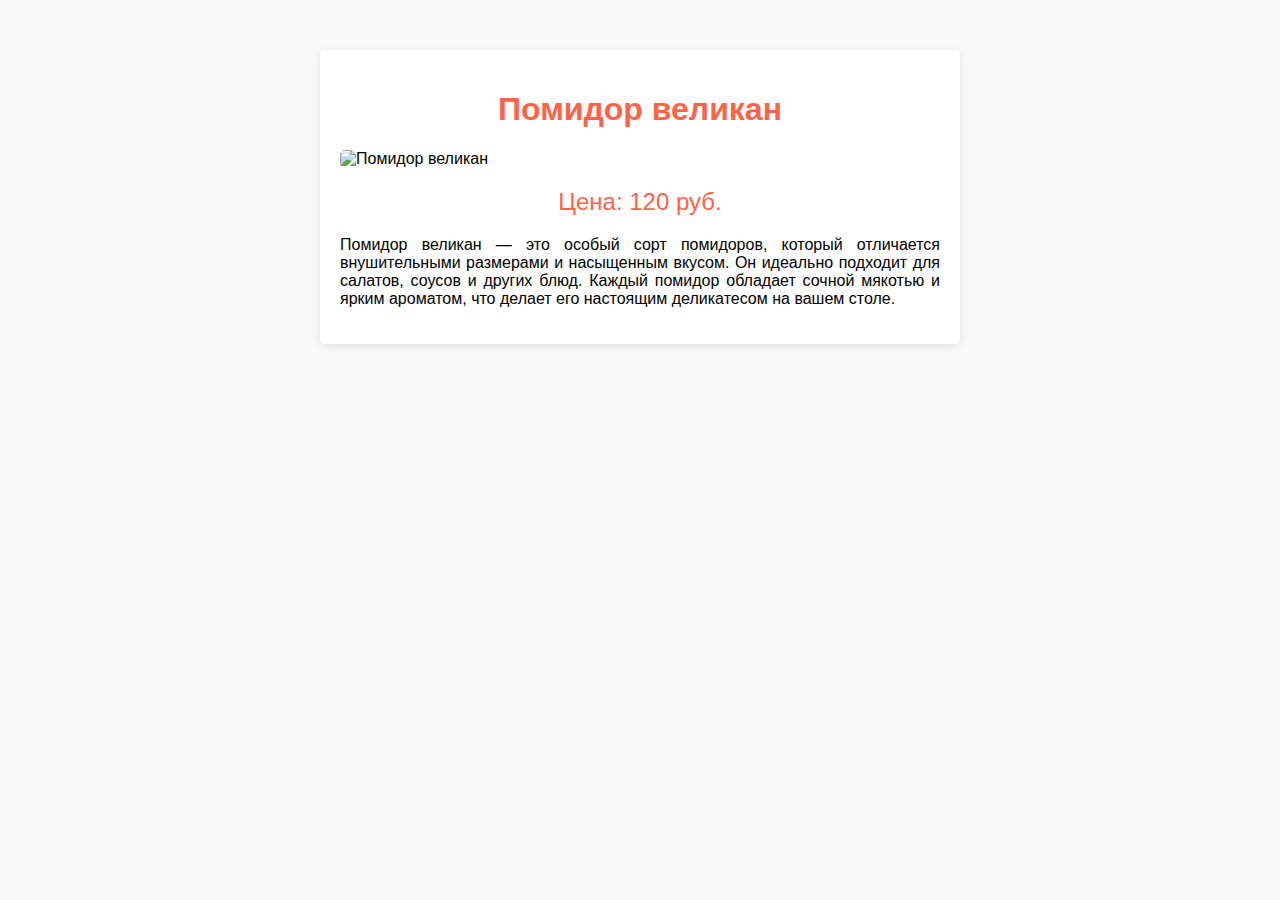
==== index2.html @ 1ab6fa62 "Create index2.html" ====
<!DOCTYPE html>
<html lang="ru">
<head>
    <meta charset="UTF-8">
    <meta name="viewport" content="width=device-width, initial-scale=1.0">
    <title>Помидор великан</title>
    <style>
        body {
            font-family: Arial, sans-serif;
            background-color: #f9f9f9;
            margin: 0;
            padding: 0;
        }
        .container {
            max-width: 600px;
            margin: 50px auto;
            padding: 20px;
            background-color: white;
            border-radius: 5px;
            box-shadow: 0 2px 10px rgba(0, 0, 0, 0.1);
        }
        h1 {
            text-align: center;
            color: #ff6347;
        }
        img {
            width: 100%;
            border-radius: 5px;
        }
        .price {
            font-size: 24px;
            color: #ff6347;
            text-align: center;
            margin: 20px 0;
        }
        .description {
            text-align: justify;
        }
    </style>
</head>
<body>

<div class="container">
    <h1>Помидор великан</h1>
    <img src="https://via.placeholder.com/600x400?text=Помидор+Великан" alt="Помидор великан">
    <div class="price">Цена: 120 руб.</div>
    <div class="description">
        <p>Помидор великан — это особый сорт помидоров, который отличается внушительными размерами и насыщенным вкусом. Он идеально подходит для салатов, соусов и других блюд. Каждый помидор обладает сочной мякотью и ярким ароматом, что делает его настоящим деликатесом на вашем столе.</p>
    </div>
</div>

</body>
</html>
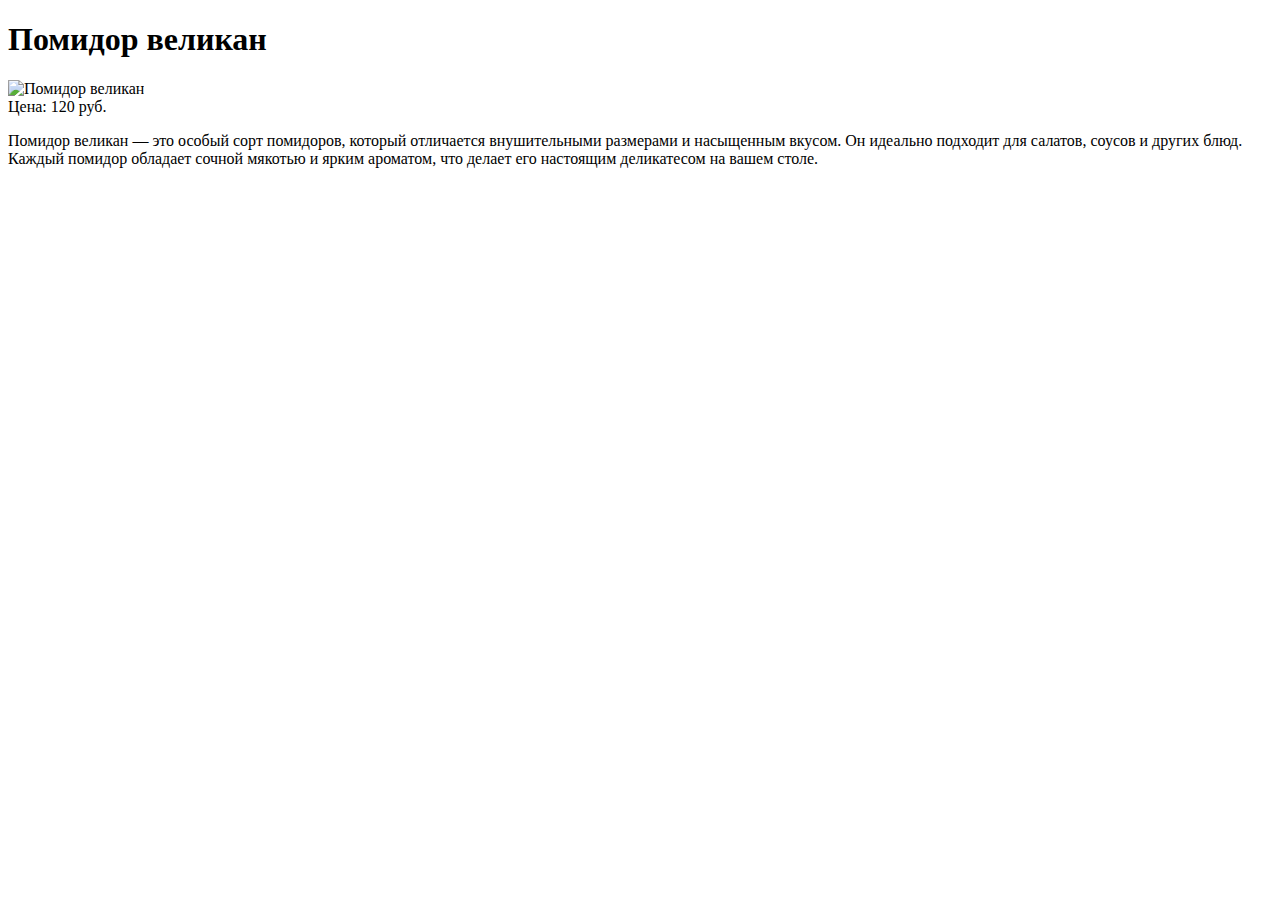
==== commit 2e544f38: "Update index2.html" ====
--- a/index2.html
+++ b/index2.html
@@ -5,39 +5,7 @@
     <meta charset="UTF-8">
     <meta name="viewport" content="width=device-width, initial-scale=1.0">
     <title>Помидор великан</title>
-    <style>
-        body {
-            font-family: Arial, sans-serif;
-            background-color: #f9f9f9;
-            margin: 0;
-            padding: 0;
-        }
-        .container {
-            max-width: 600px;
-            margin: 50px auto;
-            padding: 20px;
-            background-color: white;
-            border-radius: 5px;
-            box-shadow: 0 2px 10px rgba(0, 0, 0, 0.1);
-        }
-        h1 {
-            text-align: center;
-            color: #ff6347;
-        }
-        img {
-            width: 100%;
-            border-radius: 5px;
-        }
-        .price {
-            font-size: 24px;
-            color: #ff6347;
-            text-align: center;
-            margin: 20px 0;
-        }
-        .description {
-            text-align: justify;
-        }
-    </style>
+    <link rel="stylesheet" href="css.css">
 </head>
 <body>
 
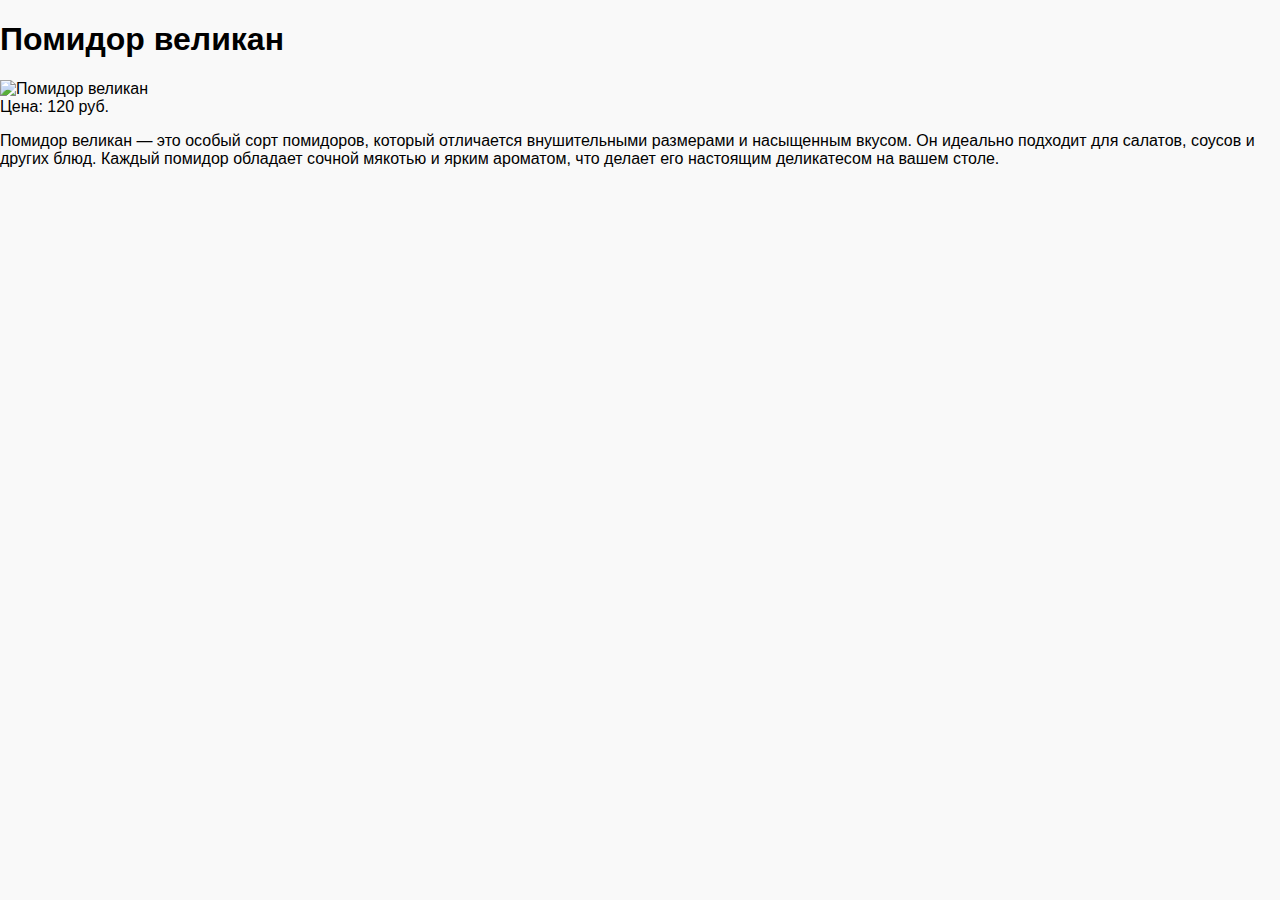
==== commit d709e78f: "Update index2.html" ====
--- a/index2.html
+++ b/index2.html
@@ -5,7 +5,7 @@
     <meta charset="UTF-8">
     <meta name="viewport" content="width=device-width, initial-scale=1.0">
     <title>Помидор великан</title>
-    <link rel="stylesheet" href="css.css">
+    <link rel="stylesheet" href="style.css">
 </head>
 <body>
 
--- a/style.css
+++ b/style.css
@@ -0,0 +1,52 @@
+ body {
+            font-family: Arial, sans-serif;
+            margin: 0;
+            padding: 0;
+            background-color: #f9f9f9;
+        }
+        header {
+            background-color: #ff6347;
+            color: white;
+            padding: 20px;
+            text-align: center;
+        }
+        nav {
+            margin: 20px 0;
+        }
+        nav a {
+            margin: 0 15px;
+            color: white;
+            text-decoration: none;
+        }
+        .search-bar {
+            margin: 20px;
+            text-align: center;
+        }
+        .search-bar input[type="text"] {
+            padding: 10px;
+            width: 300px;
+        }
+        .catalog {
+            display: flex;
+            flex-wrap: wrap;
+            justify-content: center;
+            margin: 20px;
+        }
+        .item {
+            background-color: white;
+            border: 1px solid #ddd;
+            border-radius: 5px;
+            margin: 10px;
+            padding: 15px;
+            width: 200px;
+            text-align: center;
+        }
+        footer {
+            background-color: #333;
+            color: white;
+            text-align: center;
+            padding: 10px;
+            position: relative;
+            bottom: 0;
+            width: 100%;
+        }
